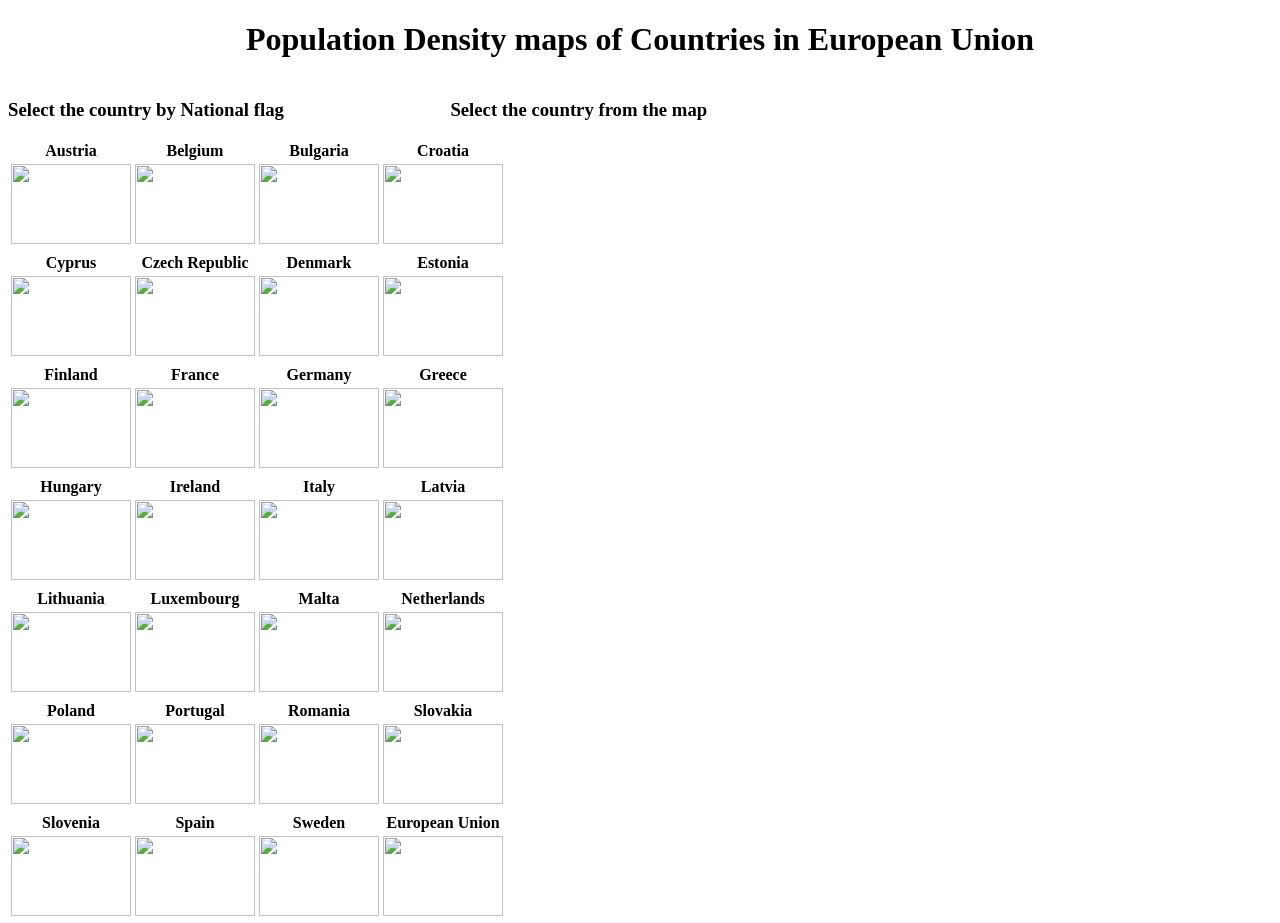
==== templates/index.html @ babb81a5 "update structure" ====
<!DOCTYPE html>
<html>

    <head>
        <title>Population Density</title>
    </head>

    <body> 
        <h1><center>Population Density maps of Countries in European Union</center></h1>
        <div id="the whole thing">
            <div id="leftThing" style="float:left; width:35%;">
                <h3>Select the country by National flag</h3>
                <table>
                    <tr>
                        <th>Austria</th>
                        <th>Belgium</th>
                        <th>Bulgaria</th>
                        <th>Croatia</th>
                    </tr>
                    <tr>
                        <td><img src="images/Austria.jpg" width="120" height="80">  </td>
                        <td><img src="images/Belgium.jpg" width="120" height="80">  </td>
                        <td><img src="images/Bulgaria.jpg" width="120" height="80">  </td>
                        <td><img src="images/Croatia.jpg" width="120" height="80">  </td>
                    </tr>    
                </table>
                <table>
                    <tr>
                        <th>Cyprus</th>
                        <th>Czech Republic</th>
                        <th>Denmark</th>
                        <th>Estonia</th>
                    </tr>
                    <tr>
                        <td><img src="images/Cyprus.jpg" width="120" height="80">  </td>
                        <td><img src="images/Czech_Republic.jpg" width="120" height="80">  </td>
                        <td><img src="images/Denmark.jpg" width="120" height="80">  </td>
                        <td><img src="images/Estonia.jpg" width="120" height="80">  </td>
                    </tr>
                </table> 
                <table>
                    <tr>
                        <th>Finland</th>
                        <th>France</th>
                        <th>Germany</th>
                        <th>Greece</th>
                    </tr>
                    <tr>
                        <td><img src="images/Finland.jpg" width="120" height="80">  </td>
                        <td><img src="images/France.jpg" width="120" height="80">  </td>
                        <td><img src="images/Germany.jpg" width="120" height="80">  </td>
                        <td><img src="images/Greece.jpg" width="120" height="80">  </td>
                    </tr>
                </table>
                <table>
                    <tr>
                        <th>Hungary</th>
                        <th>Ireland</th>
                        <th>Italy</th>
                        <th>Latvia</th>
                    </tr>
                    <tr>
                        <td><img src="images/Hungary.jpg" width="120" height="80">  </td>
                        <td><img src="images/Ireland.jpg" width="120" height="80">  </td>
                        <td><img src="images/Italy.jpg" width="120" height="80">  </td>
                        <td><img src="images/Latvia.jpg" width="120" height="80">  </td>
                    </tr>    
                </table>
                <table>
                    <tr>
                        <th>Lithuania</th>
                        <th>Luxembourg</th>
                        <th>Malta</th>
                        <th>Netherlands</th>
                    </tr>
                    <tr>
                        <td><img src="images/Lithuania.jpg" width="120" height="80">  </td>
                        <td><img src="images/Luxembourg.jpg" width="120" height="80">  </td>
                        <td><img src="images/Malta.jpg" width="120" height="80">  </td>
                        <td><img src="images/Netherlands.jpg" width="120" height="80">  </td>
                    </tr>    
                </table>
                <table>
                    <tr>
                        <th>Poland</th>
                        <th>Portugal</th>
                        <th>Romania</th>
                        <th>Slovakia</th>
                    </tr>
                    <tr>
                        <td><img src="images/Poland.jpg" width="120" height="80">  </td>
                        <td><img src="images/Portugal.jpg" width="120" height="80">  </td>
                        <td><img src="images/Romania.jpg" width="120" height="80">  </td>
                        <td><img src="images/Slovakia.jpg" width="120" height="80">  </td>
                    </tr>    
                </table> 
                <table>
                    <tr>
                        <th>Slovenia</th>
                        <th>Spain</th>
                        <th>Sweden</th>
                        <th>European Union</th>
                    </tr>
                    <tr>
                        <td><img src="images/Slovenia.jpg" width="120" height="80">  </td>
                        <td><img src="images/Spain.jpg" width="120" height="80">  </td>
                        <td><img src="images/Sweden.jpg" width="120" height="80">  </td>
                        <td><img src="images/EU.jpg" width="120" height="80">  </td>
                    </tr>    
                </table> 
            </div>

            <div id="rightThing" style="float:right; width:65%;">
                <h3>Select the country from the map</h3> 
                    
                <!-- Leafletstylesheet --> 
                    <link rel="stylesheet" href="https://unpkg.com/leaflet@1.4.0/dist/leaflet.css" 
                    integrity="sha512-puBpdR0798OZvTTbP4A8Ix/l+A4dHDD0DGqYW6RQ+9jxkRFclaxxQb/SJAWZfWAkuyeQUytO7+7N4QKrDh+drA=="
                        crossorigin="">

                    <!-- Leaflet JavaScript library --> 
                    <script src="https://unpkg.com/leaflet@1.4.0/dist/leaflet.js"
                    integrity="sha512-QVftwZFqvtRNi0ZyCtsznlKSWOStnDORoefr1enyq5mVL4tmKB3S/EnC3rRJcxCPavG10IcrVGSmPh6Qw5lwrg=="
                    crossorigin=""></script>

                    <!-- Map element --> 
                    <div id="map" style="width: 1000px; height: 600px;"></div>

                    <!-- Initialize the map --> 
                    <script src="https://unpkg.com/leaflet@1.0.1/dist/leaflet.js"></script>

                    <script>

                    var map = L.map('map', {
                    center: [49.32, 14.88],
                    zoom: 3
                    });

                    L.tileLayer('https://tile.openstreetmap.be/osmbe/{z}/{x}/{y}.png', {
                        attribution:
                            '&copy; <a href="http://openstreetmap.org">OpenStreetMap</a> contributors' +
                            ', Tiles courtesy of <a href="https://geo6.be/">GEO-6</a>',
                        maxZoom: 18
                    }).addTo(map);




                    

                    //var marker = L.marker([50.84673, 4.35247]).addTo(map);
                    //var popup = marker.bindPopup('<b>Hello world!</b><br />I am a popup.');
                    //popup.openPopup();

                </script>

           </div>
            
        </div>
    </body>

</html>
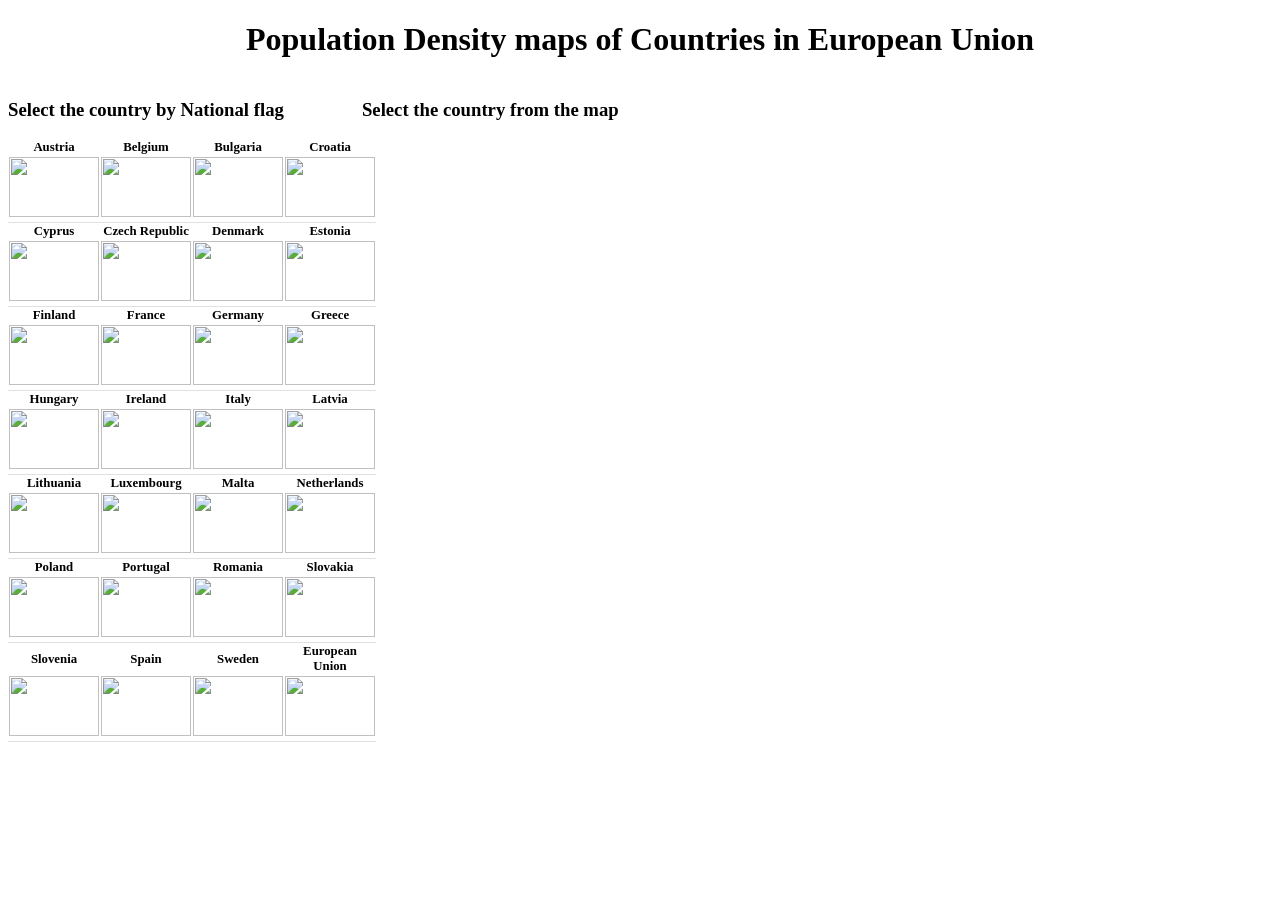
==== commit 96820c26: "updated html" ====
--- a/templates/index.html
+++ b/templates/index.html
@@ -1,5 +1,43 @@
 <!DOCTYPE html>
 <html>
+    <style>
+        .table1{
+            border-collapse: collapse;
+            font-size: 0.8em;
+            border-bottom: 1px solid #dddd;
+        }
+        .table2{
+            border-collapse: collapse;
+            font-size: 0.8em;
+            border-bottom: 1px solid #dddd;
+        }
+        .table3{
+            border-collapse: collapse;
+            font-size: 0.8em;
+            border-bottom: 1px solid #dddd;
+        }
+        .table4{
+            border-collapse: collapse;
+            font-size: 0.8em;
+            border-bottom: 1px solid #dddd;
+        }
+        .table5{
+            border-collapse: collapse;
+            font-size: 0.8em;
+            border-bottom: 1px solid #dddd;
+        }
+        .table6{
+            border-collapse: collapse;
+            font-size: 0.8em;
+            border-bottom: 1px solid #dddd;
+        }
+        .table7{
+            border-collapse: collapse;
+            font-size: 0.8em;
+            border-bottom: 1px solid #dddd;
+        }
+
+    </style>
 
     <head>
         <title>Population Density</title>
@@ -7,110 +45,122 @@
 
     <body> 
         <h1><center>Population Density maps of Countries in European Union</center></h1>
-        <div id="the whole thing">
-            <div id="leftThing" style="float:left; width:35%;">
+        <div id="whole page">
+            <div id="leftSide" style="float:left; width:28%;">
                 <h3>Select the country by National flag</h3>
-                <table>
-                    <tr>
-                        <th>Austria</th>
-                        <th>Belgium</th>
-                        <th>Bulgaria</th>
-                        <th>Croatia</th>
-                    </tr>
-                    <tr>
-                        <td><img src="images/Austria.jpg" width="120" height="80">  </td>
-                        <td><img src="images/Belgium.jpg" width="120" height="80">  </td>
-                        <td><img src="images/Bulgaria.jpg" width="120" height="80">  </td>
-                        <td><img src="images/Croatia.jpg" width="120" height="80">  </td>
-                    </tr>    
-                </table>
-                <table>
-                    <tr>
-                        <th>Cyprus</th>
-                        <th>Czech Republic</th>
-                        <th>Denmark</th>
-                        <th>Estonia</th>
-                    </tr>
-                    <tr>
-                        <td><img src="images/Cyprus.jpg" width="120" height="80">  </td>
-                        <td><img src="images/Czech_Republic.jpg" width="120" height="80">  </td>
-                        <td><img src="images/Denmark.jpg" width="120" height="80">  </td>
-                        <td><img src="images/Estonia.jpg" width="120" height="80">  </td>
-                    </tr>
-                </table> 
-                <table>
-                    <tr>
-                        <th>Finland</th>
-                        <th>France</th>
-                        <th>Germany</th>
-                        <th>Greece</th>
-                    </tr>
-                    <tr>
-                        <td><img src="images/Finland.jpg" width="120" height="80">  </td>
-                        <td><img src="images/France.jpg" width="120" height="80">  </td>
-                        <td><img src="images/Germany.jpg" width="120" height="80">  </td>
-                        <td><img src="images/Greece.jpg" width="120" height="80">  </td>
-                    </tr>
-                </table>
-                <table>
-                    <tr>
-                        <th>Hungary</th>
-                        <th>Ireland</th>
-                        <th>Italy</th>
-                        <th>Latvia</th>
-                    </tr>
-                    <tr>
-                        <td><img src="images/Hungary.jpg" width="120" height="80">  </td>
-                        <td><img src="images/Ireland.jpg" width="120" height="80">  </td>
-                        <td><img src="images/Italy.jpg" width="120" height="80">  </td>
-                        <td><img src="images/Latvia.jpg" width="120" height="80">  </td>
-                    </tr>    
-                </table>
-                <table>
-                    <tr>
-                        <th>Lithuania</th>
-                        <th>Luxembourg</th>
-                        <th>Malta</th>
-                        <th>Netherlands</th>
-                    </tr>
-                    <tr>
-                        <td><img src="images/Lithuania.jpg" width="120" height="80">  </td>
-                        <td><img src="images/Luxembourg.jpg" width="120" height="80">  </td>
-                        <td><img src="images/Malta.jpg" width="120" height="80">  </td>
-                        <td><img src="images/Netherlands.jpg" width="120" height="80">  </td>
-                    </tr>    
-                </table>
-                <table>
-                    <tr>
-                        <th>Poland</th>
-                        <th>Portugal</th>
-                        <th>Romania</th>
-                        <th>Slovakia</th>
-                    </tr>
-                    <tr>
-                        <td><img src="images/Poland.jpg" width="120" height="80">  </td>
-                        <td><img src="images/Portugal.jpg" width="120" height="80">  </td>
-                        <td><img src="images/Romania.jpg" width="120" height="80">  </td>
-                        <td><img src="images/Slovakia.jpg" width="120" height="80">  </td>
-                    </tr>    
-                </table> 
-                <table>
-                    <tr>
-                        <th>Slovenia</th>
-                        <th>Spain</th>
-                        <th>Sweden</th>
-                        <th>European Union</th>
-                    </tr>
-                    <tr>
-                        <td><img src="images/Slovenia.jpg" width="120" height="80">  </td>
-                        <td><img src="images/Spain.jpg" width="120" height="80">  </td>
-                        <td><img src="images/Sweden.jpg" width="120" height="80">  </td>
-                        <td><img src="images/EU.jpg" width="120" height="80">  </td>
-                    </tr>    
+                <table class="table1">
+                    <tbody>
+                        <tr>
+                            <th>Austria</th>
+                            <th>Belgium</th>
+                            <th>Bulgaria</th>
+                            <th>Croatia</th>
+                        </tr>
+                        <tr>
+                            <td><img src="images/Austria.jpg" width="90" height="60">  </td>
+                            <td><img src="images/Belgium.jpg" width="90" height="60">  </td>
+                            <td><img src="images/Bulgaria.jpg" width="90" height="60">  </td>
+                            <td><img src="images/Croatia.jpg" width="90" height="60">  </td>
+                        </tr>
+                    </tbody>
+                </table>
+                <table class="table2">
+                    <tbody> 
+                        <tr>
+                            <th>Cyprus</th>
+                            <th>Czech Republic</th>
+                            <th>Denmark</th>
+                            <th>Estonia</th>
+                        </tr>
+                        <tr>
+                            <td><img src="images/Cyprus.jpg" width="90" height="60">  </td>
+                            <td><img src="images/Czech_Republic.jpg" width="90" height="60">  </td>
+                            <td><img src="images/Denmark.jpg" width="90" height="60">  </td>
+                            <td><img src="images/Estonia.jpg" width="90" height="60">  </td>
+                        </tr>
+                    </tbody> 
+                </table>
+                <table class="table3">
+                    <tbody>
+                        <tr>
+                            <th>Finland</th>
+                            <th>France</th>
+                            <th>Germany</th>
+                            <th>Greece</th>
+                        </tr>
+                        <tr>
+                            <td><img src="images/Finland.jpg" width="90" height="60">  </td>
+                            <td><img src="images/France.jpg" width="90" height="60">  </td>
+                            <td><img src="images/Germany.jpg" width="90" height="60">  </td>
+                            <td><img src="images/Greece.jpg" width="90" height="60">  </td>
+                        </tr>
+                    </tbody>
+                </table>
+                <table class="table4">
+                        <tr>
+                            <th>Hungary</th>
+                            <th>Ireland</th>
+                            <th>Italy</th>
+                            <th>Latvia</th>
+                        </tr>
+                        <tr>
+                            <td><img src="images/Hungary.jpg" width="90" height="60">  </td>
+                            <td><img src="images/Ireland.jpg" width="90" height="60">  </td>
+                            <td><img src="images/Italy.jpg" width="90" height="60">  </td>
+                            <td><img src="images/Latvia.jpg" width="90" height="60">  </td>
+                        </tr>
+                </table>
+                <table class="table5">
+                    <tbody>   
+                        <tr>
+                            <th>Lithuania</th>
+                            <th>Luxembourg</th>
+                            <th>Malta</th>
+                            <th>Netherlands</th>
+                        </tr>
+                        <tr>
+                            <td><img src="images/Lithuania.jpg" width="90" height="60">  </td>
+                            <td><img src="images/Luxembourg.jpg" width="90" height="60">  </td>
+                            <td><img src="images/Malta.jpg" width="90" height="60">  </td>
+                            <td><img src="images/Netherlands.jpg" width="90" height="60">  </td>
+                        </tr>
+                    </tbody>
+                </table>
+                <table class="table6">
+                    <tbody>   
+                        <tr>
+                            <th>Poland</th>
+                            <th>Portugal</th>
+                            <th>Romania</th>
+                            <th>Slovakia</th>
+                        </tr>
+                        <tr>
+                            <td><img src="images/Poland.jpg" width="90" height="60">  </td>
+                            <td><img src="images/Portugal.jpg" width="90" height="60">  </td>
+                            <td><img src="images/Romania.jpg" width="90" height="60">  </td>
+                            <td><img src="images/Slovakia.jpg" width="90" height="60">  </td>
+                        </tr>
+                    </tbody>
+                </table>
+                <table class="table7">
+                    <tbody>    
+                        <tr>
+                            <th>Slovenia</th>
+                            <th>Spain</th>
+                            <th>Sweden</th>
+                            <th>European Union</th>
+                        </tr>
+                        <tr>
+                            <td><img src="images/Slovenia.jpg" width="90" height="60">  </td>
+                            <td><img src="images/Spain.jpg" width="90" height="60">  </td>
+                            <td><img src="images/Sweden.jpg" width="90" height="60">  </td>
+                            <td><img src="images/EU.jpg" width="90" height="60">  </td>
+                        </tr> 
+                    </tbody>   
                 </table> 
             </div>
 
-            <div id="rightThing" style="float:right; width:65%;">
+            <div id="rightSide" style="float:right; width:72%;">
                 <h3>Select the country from the map</h3> 
                     
                 <!-- Leafletstylesheet --> 
